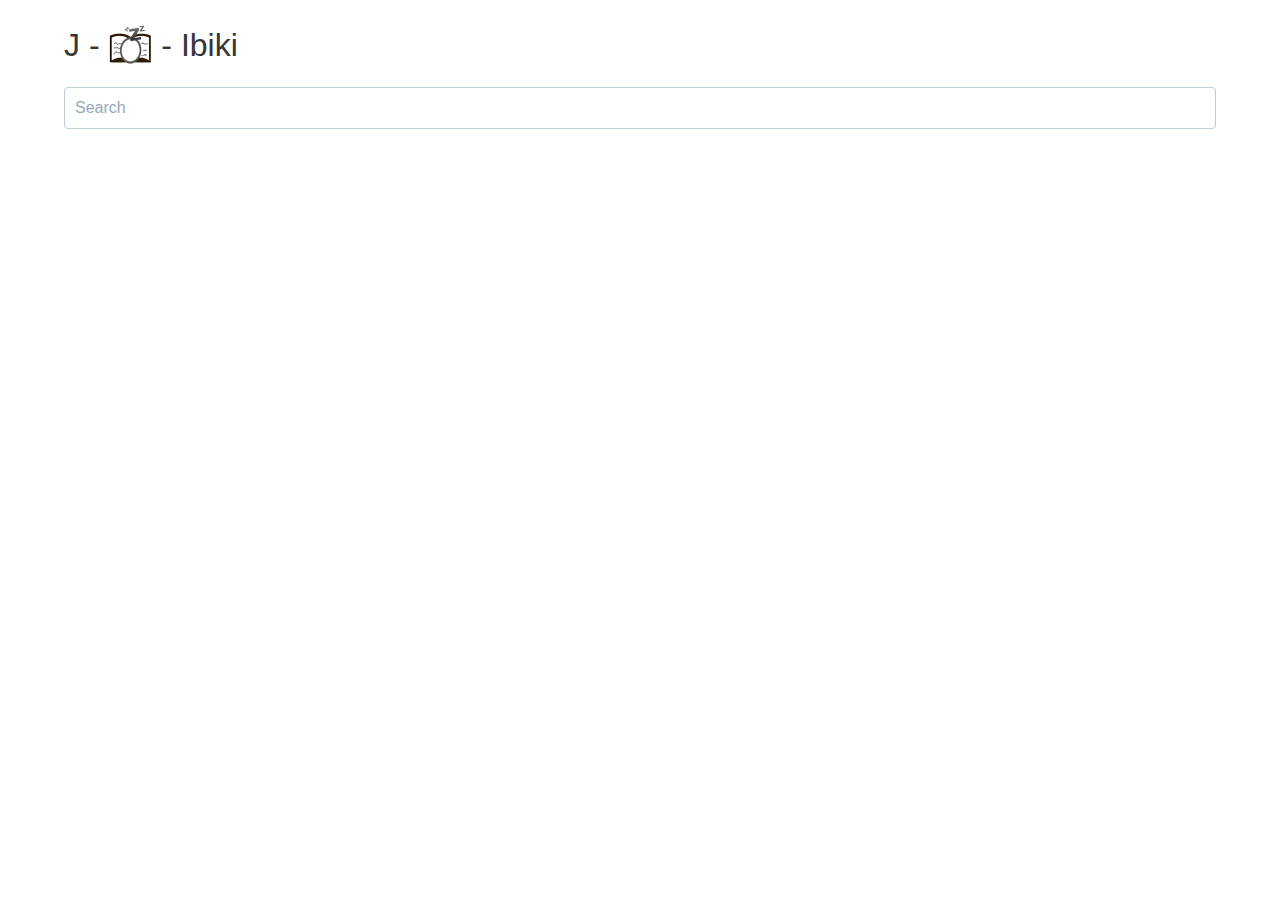
==== static/index.html @ 8e9b2413 "initial" ====
<html lang="en"><!-- <script src="src/wanakana.min.js"></script> --><head>
  <link rel="search" type="application/opensearchdescription+xml" title="Jibiki" href="/opensearch.xml">
  <meta charset="utf-8">
  <meta content="width=device-width, initial-scale=1.0, maximum-scale=1.0, user-scalable=0" name="viewport">
  <title>J-Ibiki</title>
<link href="styles.css" rel="stylesheet">

<style type="text/css">.color-primary-0{color:#2e4272}.color-primary-1{color:#7887ab}.color-primary-2{color:#4f628e}.color-primary-3{color:#162955}.color-primary-4{color:#061539}.color-secondary-1-0{color:#403075}.color-secondary-1-1{color:#887caf}.color-secondary-1-2{color:#615192}.color-secondary-1-3{color:#261758}.color-secondary-1-4{color:#13073a}.color-secondary-2-0{color:#e6ebf8}.color-secondary-2-1{color:#699}.color-secondary-2-2{color:#407f7f}.color-secondary-2-3{color:#0d4d4d}.color-secondary-2-4{color:#033}body{font-family:Helvetica,sans-serif}.grid-content{border-radius:4px;min-height:36px}.all{color:#1f2d3d;padding-top:1em}.logo{top:8px;position:relative}.top{margin:0;font-weight:400}</style><style type="text/css">.el-autocomplete{width:100%}body{font-family:Helvetica,sans-serif}</style><style type="text/css">.el-autocomplete{width:100%}body{font-family:Helvetica,sans-serif}.bar-outer{font-size:50%;margin:.25rem;margin-left:0;margin-right:2rem;border-radius:4px;line-height:1.5em}.bar-container{background-color:#e6ebf8;max-width:100%;border-radius:4px}.bar-text{padding-left:4px}.meaningBlock{margin-bottom:8px}.meaning{padding-top:1px;padding-bottom:1px;border-radius:2px;white-space:normal;display:inline-block;font-size:.8rem}.separator{margin-left:8px;margin-right:8px}.engMeaning{padding-top:8px}.commonness{font-size:50%;color:#e6ebf8}.reading{color:#ff9000}.text{white-space:normal;display:inline-block}.kana,.kanji{padding:8px;padding-left:0;font-size:2em;line-height:1em}.score{color:#e6ebf8;position:absolute;bottom:0}.smallHeader{font-size:8px;margin-left:2px}.listContainer{border-bottom:1px solid #eee;padding-top:.5rem;padding-bottom:.5rem;position:relative;line-height:1em}.numHits{padding-top:.5rem;color:#e6ebf8;font-size:12px;right:.2rem;position:absolute}.pagingContainer{padding-top:1em;text-align:center}</style><style type="text/css">.el-input__inner{background-image:none;box-sizing:border-box;width:100%;display:inline-block;-webkit-appearance:none;-moz-appearance:none;appearance:none;background-color:#fff;border-radius:4px;border:1px solid #bfcbd9;color:#1f2d3d;font-size:inherit;height:36px;line-height:1;outline:0;padding:3px 10px;transition:border-color .2s cubic-bezier(.645,.045,.355,1)}.el-input__inner::-webkit-input-placeholder{color:#97a8be}.el-input__inner:-ms-input-placeholder{color:#97a8be}.el-input__inner::placeholder{color:#97a8be}.el-input__inner:hover{border-color:#8391a5}.el-input__inner:focus{outline:0;border-color:#20a0ff}.el-textarea__inner{background-image:none;box-sizing:border-box;display:block;resize:vertical;padding:5px 7px;line-height:1.5;width:100%;font-size:14px;color:#1f2d3d;background-color:#fff;border:1px solid #bfcbd9;border-radius:4px;transition:border-color .2s cubic-bezier(.645,.045,.355,1)}.el-textarea__inner::-webkit-input-placeholder{color:#97a8be}.el-textarea__inner:-ms-input-placeholder{color:#97a8be}.el-textarea__inner::placeholder{color:#97a8be}.el-textarea__inner:hover{border-color:#8391a5}.el-textarea__inner:focus{outline:0;border-color:#20a0ff}.el-input{width:100%;display:inline-block;position:relative;font-size:14px}.el-input.is-disabled .el-input__inner{background-color:#eef1f6;border-color:#d1dbe5;color:#bbb;cursor:not-allowed}.el-input.is-disabled .el-input__inner::-webkit-input-placeholder{color:#bfcbd9}.el-input.is-disabled .el-input__inner:-ms-input-placeholder{color:#bfcbd9}.el-input.is-disabled .el-input__inner::placeholder{color:#bfcbd9}.el-input.is-active .el-input__inner{outline:0;border-color:#20a0ff}.el-input__icon{position:absolute;width:35px;height:100%;right:0;top:0;text-align:center;color:#bfcbd9;transition:all .3s}.el-input__icon:after{content:"";height:100%;width:0;display:inline-block;vertical-align:middle}.el-input__icon+.el-input__inner{padding-right:35px}.el-input__icon.is-clickable:hover{cursor:pointer;color:#8391a5}.el-input__icon.is-clickable:hover.el-input__icon.is-clickable+.el-input__inner{border-color:#8391a5}.el-input--large{font-size:16px}.el-input--large .el-input__inner{height:42px}.el-input--small{font-size:13px}.el-input--small .el-input__inner{height:30px}.el-input--mini{font-size:12px}.el-input--mini .el-input__inner{height:22px}.el-input-group{line-height:normal;display:inline-table;width:100%;border-collapse:separate}.el-input-group>.el-input__inner,.el-input-group__append{vertical-align:middle;display:table-cell}.el-input-group__append{background-color:#fbfdff;color:#97a8be;position:relative;border:1px solid #bfcbd9;border-radius:4px;padding:0 10px;width:1px;white-space:nowrap;border-top-left-radius:0;border-bottom-left-radius:0;border-left:0}.el-input-group__append .el-button{display:block;margin:-10px;font-size:inherit}.el-input-group__append .el-select{display:block;margin:-10px}.el-input-group__append button.el-button,.el-input-group__append div.el-select .el-input__inner,.el-input-group__append div.el-select:hover .el-input__inner{border-color:transparent;background-color:transparent;color:inherit;border-top:0;border-bottom:0}.el-input-group__append .el-input{font-size:inherit}.el-input-group__prepend{background-color:#fbfdff;color:#97a8be;vertical-align:middle;display:table-cell;position:relative;border:1px solid #bfcbd9;border-radius:4px;padding:0 10px;width:1px;white-space:nowrap;border-top-right-radius:0;border-bottom-right-radius:0;border-right:0}.el-input-group__prepend .el-button{display:block;margin:-10px;font-size:inherit}.el-input-group__prepend .el-select{display:block;margin:-10px}.el-input-group__prepend button.el-button,.el-input-group__prepend div.el-select .el-input__inner,.el-input-group__prepend div.el-select:hover .el-input__inner{border-color:transparent;background-color:transparent;color:inherit;border-top:0;border-bottom:0}.el-input-group__prepend .el-input{font-size:inherit}.el-input-group--prepend .el-input__inner{border-top-left-radius:0;border-bottom-left-radius:0}.el-input-group--append .el-input__inner{border-top-right-radius:0;border-bottom-right-radius:0}.el-textarea{display:inline-block;width:100%;vertical-align:bottom}.el-textarea.is-disabled .el-textarea__inner{background-color:#eef1f6;border-color:#d1dbe5;color:#bbb;cursor:not-allowed}.el-textarea.is-disabled .el-textarea__inner::-webkit-input-placeholder{color:#bfcbd9}.el-textarea.is-disabled .el-textarea__inner:-ms-input-placeholder{color:#bfcbd9}.el-textarea.is-disabled .el-textarea__inner::placeholder{color:#bfcbd9}.el-scrollbar{overflow:hidden;position:relative}.el-scrollbar:active .el-scrollbar__bar,.el-scrollbar:focus .el-scrollbar__bar,.el-scrollbar:hover .el-scrollbar__bar{opacity:1;transition:opacity .34s ease-out}.el-scrollbar__wrap{overflow:scroll}.el-scrollbar__wrap--hidden-default::-webkit-scrollbar{width:0;height:0}.el-scrollbar__thumb{position:relative;display:block;width:0;height:0;cursor:pointer;border-radius:inherit;background-color:rgba(151,168,190,.3);transition:background-color .3s}.el-scrollbar__thumb:hover{background-color:rgba(151,168,190,.5)}.el-scrollbar__bar{position:absolute;right:2px;bottom:2px;z-index:1;border-radius:4px;opacity:0;transition:opacity .12s ease-out}.el-scrollbar__bar.is-horizontal{height:6px;left:2px}.el-scrollbar__bar.is-horizontal>div{height:100%}.el-scrollbar__bar.is-vertical{width:6px;top:2px}.el-scrollbar__bar.is-vertical>div{width:100%}.el-autocomplete{position:relative;display:inline-block}.el-autocomplete-suggestion{margin:5px 0;box-shadow:0 0 6px 0 rgba(0,0,0,.04),0 2px 4px 0 rgba(0,0,0,.12);position:absolute;z-index:10}.el-autocomplete-suggestion li{list-style:none;line-height:36px;padding:0 10px;margin:0;cursor:pointer;color:#48576a;font-size:14px;white-space:nowrap;overflow:hidden;text-overflow:ellipsis}.el-autocomplete-suggestion li:hover{background-color:#e4e8f1}.el-autocomplete-suggestion li:active{background-color:#0082e6}.el-autocomplete-suggestion li.highlighted{background-color:#20a0ff;color:#fff}.el-autocomplete-suggestion li.divider{margin-top:6px;border-top:1px solid #d1dbe5}.el-autocomplete-suggestion li.divider:last-child{margin-bottom:-6px}.el-autocomplete-suggestion.is-loading li{text-align:center;height:100px;line-height:100px;font-size:20px;color:#999}.el-autocomplete-suggestion.is-loading li:after{display:inline-block;content:"";height:100%;vertical-align:middle}.el-autocomplete-suggestion.is-loading li:hover{background-color:#fff}.el-autocomplete-suggestion.is-loading .el-icon-loading{vertical-align:middle}.el-autocomplete-suggestion__wrap{max-height:280px;overflow:auto;background-color:#fff;border:1px solid #d1dbe5;padding:6px 0;border-radius:2px;box-sizing:border-box}.el-autocomplete-suggestion__list{margin:0;padding:0}</style><style type="text/css">.el-input{position:relative;font-size:14px}.el-input,.el-input__inner{width:100%;display:inline-block}.el-input__inner{box-sizing:border-box;background-image:none;-webkit-appearance:none;-moz-appearance:none;appearance:none;background-color:#fff;border-radius:4px;border:1px solid #bfcbd9;color:#1f2d3d;font-size:inherit;height:36px;line-height:1;outline:0;padding:3px 10px;transition:border-color .2s cubic-bezier(.645,.045,.355,1)}.el-input__inner::-webkit-input-placeholder{color:#97a8be}.el-input__inner:-ms-input-placeholder{color:#97a8be}.el-input__inner::placeholder{color:#97a8be}.el-input__inner:hover{border-color:#8391a5}.el-input__inner:focus{outline:0;border-color:#e6ebf8}.el-textarea__inner{box-sizing:border-box;background-image:none;display:block;resize:vertical;padding:5px 7px;line-height:1.5;width:100%;font-size:14px;color:#1f2d3d;background-color:#fff;border:1px solid #bfcbd9;border-radius:4px;transition:border-color .2s cubic-bezier(.645,.045,.355,1)}.el-textarea__inner::-webkit-input-placeholder{color:#97a8be}.el-textarea__inner:-ms-input-placeholder{color:#97a8be}.el-textarea__inner::placeholder{color:#97a8be}.el-textarea__inner:hover{border-color:#8391a5}.el-textarea__inner:focus{outline:0;border-color:#20a0ff}.el-input.is-disabled .el-input__inner{background-color:#eef1f6;border-color:#d1dbe5;color:#bbb;cursor:not-allowed}.el-input.is-disabled .el-input__inner::-webkit-input-placeholder{color:#bfcbd9}.el-input.is-disabled .el-input__inner:-ms-input-placeholder{color:#bfcbd9}.el-input.is-disabled .el-input__inner::placeholder{color:#bfcbd9}.el-input.is-active .el-input__inner{outline:0;border-color:#20a0ff}.el-input__icon{position:absolute;width:35px;height:100%;right:0;top:0;text-align:center;color:#bfcbd9;transition:all .3s}.el-input__icon:after{content:"";height:100%;width:0;display:inline-block;vertical-align:middle}.el-input__icon+.el-input__inner{padding-right:35px}.el-input__icon.is-clickable:hover{cursor:pointer;color:#8391a5}.el-input__icon.is-clickable:hover.el-input__icon.is-clickable+.el-input__inner{border-color:#8391a5}.el-input--large{font-size:16px}.el-input--large .el-input__inner{height:42px}.el-input--small{font-size:13px}.el-input--small .el-input__inner{height:30px}.el-input--mini{font-size:12px}.el-input--mini .el-input__inner{height:22px}.el-input-group{line-height:normal;display:inline-table;width:100%;border-collapse:separate}.el-input-group>.el-input__inner,.el-input-group__append{vertical-align:middle;display:table-cell}.el-input-group__append{background-color:#fbfdff;color:#97a8be;position:relative;border:1px solid #bfcbd9;border-radius:4px;padding:0 10px;width:1px;white-space:nowrap;border-top-left-radius:0;border-bottom-left-radius:0;border-left:0}.el-input-group__append .el-button{display:block;margin:-10px;font-size:inherit}.el-input-group__append .el-select{display:block;margin:-10px}.el-input-group__append button.el-button,.el-input-group__append div.el-select .el-input__inner,.el-input-group__append div.el-select:hover .el-input__inner{border-color:transparent;background-color:transparent;color:inherit;border-top:0;border-bottom:0}.el-input-group__append .el-input{font-size:inherit}.el-input-group__prepend{background-color:#fbfdff;color:#97a8be;vertical-align:middle;display:table-cell;position:relative;border:1px solid #bfcbd9;border-radius:4px;padding:0 10px;width:1px;white-space:nowrap;border-top-right-radius:0;border-bottom-right-radius:0;border-right:0}.el-input-group__prepend .el-button{display:block;margin:-10px;font-size:inherit}.el-input-group__prepend .el-select{display:block;margin:-10px}.el-input-group__prepend button.el-button,.el-input-group__prepend div.el-select .el-input__inner,.el-input-group__prepend div.el-select:hover .el-input__inner{border-color:transparent;background-color:transparent;color:inherit;border-top:0;border-bottom:0}.el-input-group__prepend .el-input{font-size:inherit}.el-input-group--prepend .el-input__inner{border-top-left-radius:0;border-bottom-left-radius:0}.el-input-group--append .el-input__inner{border-top-right-radius:0;border-bottom-right-radius:0}.el-textarea{display:inline-block;width:100%;vertical-align:bottom}.el-textarea.is-disabled .el-textarea__inner{background-color:#eef1f6;border-color:#d1dbe5;color:#bbb;cursor:not-allowed}.el-textarea.is-disabled .el-textarea__inner::-webkit-input-placeholder{color:#bfcbd9}.el-textarea.is-disabled .el-textarea__inner:-ms-input-placeholder{color:#bfcbd9}.el-textarea.is-disabled .el-textarea__inner::placeholder{color:#bfcbd9}</style><style type="text/css">.el-pagination{display:inline-block;white-space:nowrap;padding:2px 5px;color:#2e4272}.el-pagination:after{clear:both}.el-pagination:after,.el-pagination:before{display:table;content:""}.el-pagination button{display:inline-block;font-size:13px;min-width:28px;height:28px;line-height:28px;vertical-align:top;box-sizing:border-box;border:none;padding:0 6px;background:0 0}.el-pagination button:focus{outline:0}.el-pagination button:hover{color:#20a0ff}.el-pagination span{display:inline-block;font-size:13px;min-width:28px;height:28px;line-height:28px;vertical-align:top;box-sizing:border-box}.el-pagination button.disabled{color:#e4e4e4;background-color:#fff;cursor:not-allowed}.el-pagination .btn-next{background:50% no-repeat #fff;background-size:16px;border:1px solid #d1dbe5;cursor:pointer;margin:0;color:#4f628e;border-radius:0 2px 2px 0;border-left:0}.el-pagination .btn-next .el-icon{display:block;font-size:12px;font-style:normal}.el-pagination .btn-prev{background:50% no-repeat #fff;background-size:16px;border:1px solid #d1dbe5;cursor:pointer;margin:0;color:#4f628e;border-radius:2px 0 0 2px;border-right:0}.el-pagination .btn-prev .el-icon{display:block;font-size:12px;font-style:normal}.el-scrollbar{overflow:hidden;position:relative}.el-scrollbar:active .el-scrollbar__bar,.el-scrollbar:focus .el-scrollbar__bar,.el-scrollbar:hover .el-scrollbar__bar{opacity:1;transition:opacity .34s ease-out}.el-scrollbar__wrap{overflow:scroll}.el-scrollbar__wrap--hidden-default::-webkit-scrollbar{width:0;height:0}.el-scrollbar__thumb{position:relative;display:block;width:0;height:0;cursor:pointer;border-radius:inherit;background-color:rgba(151,168,190,.3);transition:background-color .3s}.el-scrollbar__thumb:hover{background-color:rgba(151,168,190,.5)}.el-scrollbar__bar{position:absolute;right:2px;bottom:2px;z-index:1;border-radius:4px;opacity:0;transition:opacity .12s ease-out}.el-scrollbar__bar.is-horizontal{height:6px;left:2px}.el-scrollbar__bar.is-horizontal>div{height:100%}.el-scrollbar__bar.is-vertical{width:6px;top:2px}.el-scrollbar__bar.is-vertical>div{width:100%}.el-pager{-webkit-user-select:none;-moz-user-select:none;-ms-user-select:none;user-select:none;list-style:none;font-size:0;padding:0}.el-pager,.el-pager li{vertical-align:top;display:inline-block;margin:0}.el-pager li{cursor:pointer;padding:0 4px;border:1px solid #d1dbe5;border-right:0;background:#fff;font-size:13px;min-width:28px;height:28px;line-height:28px;box-sizing:border-box;text-align:center}.el-pager li:last-child{border-right:1px solid #d1dbe5}.el-pager li:hover{color:#20a0ff}.el-pager li.btn-quicknext{line-height:28px;color:#4f628e}.el-pager li.btn-quicknext:hover{cursor:pointer}.el-pager li.btn-quickprev{line-height:28px;color:#4f628e}.el-pager li.btn-quickprev:hover{cursor:pointer}li.active.el-pager+li{border-left:0;padding-left:5px}.el-pager li.active{background-color:#e6ebf8;cursor:default}.el-pagination--small .btn-next,.el-pagination--small .btn-prev,.el-pagination--small .el-pager li{border-color:transparent;font-size:12px;line-height:22px;height:22px;min-width:22px}.el-pagination--small .el-pager li{border-radius:2px}.el-pagination--small .el-pager li:last-child{border-color:transparent;font-size:12px;line-height:22px;height:22px;min-width:22px}.el-pagination--small .arrow.disabled{visibility:hidden}.el-pagination__total{margin:0 10px}.el-pagination__rightwrapper{float:right}</style><style type="text/css">@keyframes resizeanim { from { opacity: 0; } to { opacity: 0; } } 
      .resize-triggers { animation: 1ms resizeanim; visibility: hidden; opacity: 0; }
      .resize-triggers, .resize-triggers > div, .contract-trigger:before { content: " "; display: block; position: absolute; top: 0; left: 0; height: 100%; width: 100%; overflow: hidden; z-index: -1 }
      .resize-triggers > div { background: #eee; overflow: auto; }
      .contract-trigger:before { width: 200%; height: 200%; }

.container {
 margin:0 auto;
 position:relative
}
@media screen and (min-width:1024px) {
 .container {
  max-width:960px;
  width:960px
 }
 .container.is-fluid {
  margin-left:32px;
  margin-right:32px;
  max-width:none;
  width:auto
 }
}
@media screen and (max-width:1215px) {
 .container.is-widescreen {
  max-width:1152px;
  width:auto
 }
}
@media screen and (max-width:1407px) {
 .container.is-fullhd {
  max-width:1344px;
  width:auto
 }
}
@media screen and (min-width:1216px) {
 .container {
  max-width:1152px;
  width:1152px
 }
}
@media screen and (min-width:1408px) {
 .container {
  max-width:1344px;
  width:1344px
 }
}
.subtitle,.title {
 word-break:break-word
}
.subtitle:not(:last-child),.title:not(:last-child) {
 margin-bottom:1.5rem
}
.subtitle em,.subtitle span,.title em,.title span {
 font-weight:inherit
}
.subtitle .tag,.title .tag {
 vertical-align:middle
}
.title {
 color:#363636;
 font-size:2rem;
 font-weight:600;
 line-height:1.125
}

/*! minireset.css v0.0.2 | MIT License | github.com/jgthms/minireset.css */blockquote,body,dd,dl,dt,fieldset,figure,h1,h2,h3,h4,h5,h6,hr,html,iframe,legend,li,ol,p,pre,textarea,ul {
 margin:0;
 padding:0
}
h1,h2,h3,h4,h5,h6 {
 font-size:100%;
 font-weight:400
}
ul {
 list-style:none
}
button,input,select,textarea {
 margin:0
}
html {
 box-sizing:border-box
}
*,:after,:before {
 box-sizing:inherit
}
audio,embed,img,object,video {
 max-width:100%
}
iframe {
 border:0
}
table {
 border-collapse:collapse;
 border-spacing:0
}
td,th {
 padding:0;
 text-align:left
}
html {
 background-color:#fff;
 font-size:16px;
 -moz-osx-font-smoothing:grayscale;
 -webkit-font-smoothing:antialiased;
 min-width:300px;
 overflow-x:hidden;
 overflow-y:scroll;
 text-rendering:optimizeLegibility;
 text-size-adjust:100%
}
  </style></head>

<body>
  <section id="app" class="all section"><div class="container color-primary-0"><h1 class="top title">J - <img src="[data-uri]" class="logo"> - Ibiki</h1> <div id="suggestion"><div class="el-autocomplete inline-input" value="input"><div class="el-input el-input--large" props="[object Object]" fetchsuggestions="function n(n){var r=arguments.length;return r?r>1?t.apply(e,arguments):t.call(e,n):t.call(e)}"><!----> <!----> <input autocomplete="off" placeholder="Search" size="large" autofocus="autofocus" rows="2" validateevent="true" class="el-input__inner" type="text"> <!----> <!----></div> <div class="el-autocomplete-suggestion" style="display: none;"><div class="el-scrollbar"><div class="el-autocomplete-suggestion__wrap el-scrollbar__wrap" style="margin-bottom: -17px; margin-right: -17px;"><ul class="el-scrollbar__view el-autocomplete-suggestion__list" style="position: relative;"><div class="resize-triggers"><div class="expand-trigger"><div style="width: 1px; height: 1px;"></div></div><div class="contract-trigger"></div></div></ul></div><div class="el-scrollbar__bar is-horizontal"><div class="el-scrollbar__thumb" style="transform: translateX(0%);"></div></div><div class="el-scrollbar__bar is-vertical"><div class="el-scrollbar__thumb" style="transform: translateY(0%);"></div></div></div></div></div></div> <div id="search" class="searchContainer"> <div class="pagingContainer"><!----></div></div></div></section>
<script type="text/javascript" src="vendor.js?07cb1c56f866e1d928f0"></script><script type="text/javascript" src="index.js?f19470530e9574118759"></script>

</body></html>
---- static/styles.css ----
/*! bulma.io v0.6.2 | MIT License | github.com/jgthms/bulma */@keyframes spinAround{0%{transform:rotate(0deg)}to{transform:rotate(359deg)}}/*! minireset.css v0.0.2 | MIT License | github.com/jgthms/minireset.css */blockquote,body,dd,dl,dt,fieldset,figure,h1,h2,h3,h4,h5,h6,hr,html,iframe,legend,li,ol,p,pre,textarea,ul{margin:0;padding:0}h1,h2,h3,h4,h5,h6{font-size:100%;font-weight:400}ul{list-style:none}button,input,select,textarea{margin:0}html{box-sizing:border-box}*,:after,:before{box-sizing:inherit}audio,embed,img,object,video{max-width:100%}iframe{border:0}table{border-collapse:collapse;border-spacing:0}td,th{padding:0;text-align:left}html{background-color:#fff;font-size:16px;-moz-osx-font-smoothing:grayscale;-webkit-font-smoothing:antialiased;min-width:300px;overflow-x:hidden;overflow-y:scroll;text-rendering:optimizeLegibility;text-size-adjust:100%}article,aside,figure,footer,header,hgroup,section{display:block}body,button,input,select,textarea{font-family:BlinkMacSystemFont,-apple-system,Segoe UI,Roboto,Oxygen,Ubuntu,Cantarell,Fira Sans,Droid Sans,Helvetica Neue,Helvetica,Arial,sans-serif}code,pre{-moz-osx-font-smoothing:auto;-webkit-font-smoothing:auto;font-family:monospace}body{color:#4a4a4a;font-size:1rem;font-weight:400;line-height:1.5}a{color:#00d1b2;cursor:pointer;text-decoration:none}a strong{color:currentColor}a:hover{color:#363636}code{background-color:#f5f5f5;color:#ff3860;font-size:.875em;font-weight:400;padding:.25em .5em}hr{background-color:#dbdbdb;border:none;display:block;height:1px;margin:1.5rem 0}img{height:auto;max-width:100%}input[type=checkbox],input[type=radio]{vertical-align:baseline}small{font-size:.875em}span{font-style:inherit;font-weight:inherit}strong{color:#363636;font-weight:700}pre{-webkit-overflow-scrolling:touch;background-color:#f5f5f5;color:#4a4a4a;font-size:.875em;overflow-x:auto;padding:1.25rem 1.5rem;white-space:pre;word-wrap:normal}pre code{background-color:transparent;color:currentColor;font-size:1em;padding:0}table td,table th{text-align:left;vertical-align:top}table th{color:#363636}.is-clearfix:after{clear:both;content:" ";display:table}.is-pulled-left{float:left!important}.is-pulled-right{float:right!important}.is-clipped{overflow:hidden!important}.is-overlay{bottom:0;left:0;position:absolute;right:0;top:0}.is-size-1{font-size:3rem!important}.is-size-2{font-size:2.5rem!important}.is-size-3{font-size:2rem!important}.is-size-4{font-size:1.5rem!important}.is-size-5{font-size:1.25rem!important}.is-size-6{font-size:1rem!important}.is-size-7{font-size:.75rem!important}@media screen and (max-width:768px){.is-size-1-mobile{font-size:3rem!important}.is-size-2-mobile{font-size:2.5rem!important}.is-size-3-mobile{font-size:2rem!important}.is-size-4-mobile{font-size:1.5rem!important}.is-size-5-mobile{font-size:1.25rem!important}.is-size-6-mobile{font-size:1rem!important}.is-size-7-mobile{font-size:.75rem!important}}@media print,screen and (min-width:769px){.is-size-1-tablet{font-size:3rem!important}.is-size-2-tablet{font-size:2.5rem!important}.is-size-3-tablet{font-size:2rem!important}.is-size-4-tablet{font-size:1.5rem!important}.is-size-5-tablet{font-size:1.25rem!important}.is-size-6-tablet{font-size:1rem!important}.is-size-7-tablet{font-size:.75rem!important}}@media screen and (max-width:1023px){.is-size-1-touch{font-size:3rem!important}.is-size-2-touch{font-size:2.5rem!important}.is-size-3-touch{font-size:2rem!important}.is-size-4-touch{font-size:1.5rem!important}.is-size-5-touch{font-size:1.25rem!important}.is-size-6-touch{font-size:1rem!important}.is-size-7-touch{font-size:.75rem!important}}@media screen and (min-width:1024px){.is-size-1-desktop{font-size:3rem!important}.is-size-2-desktop{font-size:2.5rem!important}.is-size-3-desktop{font-size:2rem!important}.is-size-4-desktop{font-size:1.5rem!important}.is-size-5-desktop{font-size:1.25rem!important}.is-size-6-desktop{font-size:1rem!important}.is-size-7-desktop{font-size:.75rem!important}}@media screen and (min-width:1216px){.is-size-1-widescreen{font-size:3rem!important}.is-size-2-widescreen{font-size:2.5rem!important}.is-size-3-widescreen{font-size:2rem!important}.is-size-4-widescreen{font-size:1.5rem!important}.is-size-5-widescreen{font-size:1.25rem!important}.is-size-6-widescreen{font-size:1rem!important}.is-size-7-widescreen{font-size:.75rem!important}}@media screen and (min-width:1408px){.is-size-1-fullhd{font-size:3rem!important}.is-size-2-fullhd{font-size:2.5rem!important}.is-size-3-fullhd{font-size:2rem!important}.is-size-4-fullhd{font-size:1.5rem!important}.is-size-5-fullhd{font-size:1.25rem!important}.is-size-6-fullhd{font-size:1rem!important}.is-size-7-fullhd{font-size:.75rem!important}}.has-text-centered{text-align:center!important}@media screen and (max-width:768px){.has-text-centered-mobile{text-align:center!important}}@media print,screen and (min-width:769px){.has-text-centered-tablet{text-align:center!important}}@media screen and (min-width:769px) and (max-width:1023px){.has-text-centered-tablet-only{text-align:center!important}}@media screen and (max-width:1023px){.has-text-centered-touch{text-align:center!important}}@media screen and (min-width:1024px){.has-text-centered-desktop{text-align:center!important}}@media screen and (min-width:1024px) and (max-width:1215px){.has-text-centered-desktop-only{text-align:center!important}}@media screen and (min-width:1216px){.has-text-centered-widescreen{text-align:center!important}}@media screen and (min-width:1216px) and (max-width:1407px){.has-text-centered-widescreen-only{text-align:center!important}}@media screen and (min-width:1408px){.has-text-centered-fullhd{text-align:center!important}}.has-text-justified{text-align:justify!important}@media screen and (max-width:768px){.has-text-justified-mobile{text-align:justify!important}}@media print,screen and (min-width:769px){.has-text-justified-tablet{text-align:justify!important}}@media screen and (min-width:769px) and (max-width:1023px){.has-text-justified-tablet-only{text-align:justify!important}}@media screen and (max-width:1023px){.has-text-justified-touch{text-align:justify!important}}@media screen and (min-width:1024px){.has-text-justified-desktop{text-align:justify!important}}@media screen and (min-width:1024px) and (max-width:1215px){.has-text-justified-desktop-only{text-align:justify!important}}@media screen and (min-width:1216px){.has-text-justified-widescreen{text-align:justify!important}}@media screen and (min-width:1216px) and (max-width:1407px){.has-text-justified-widescreen-only{text-align:justify!important}}@media screen and (min-width:1408px){.has-text-justified-fullhd{text-align:justify!important}}.has-text-left{text-align:left!important}@media screen and (max-width:768px){.has-text-left-mobile{text-align:left!important}}@media print,screen and (min-width:769px){.has-text-left-tablet{text-align:left!important}}@media screen and (min-width:769px) and (max-width:1023px){.has-text-left-tablet-only{text-align:left!important}}@media screen and (max-width:1023px){.has-text-left-touch{text-align:left!important}}@media screen and (min-width:1024px){.has-text-left-desktop{text-align:left!important}}@media screen and (min-width:1024px) and (max-width:1215px){.has-text-left-desktop-only{text-align:left!important}}@media screen and (min-width:1216px){.has-text-left-widescreen{text-align:left!important}}@media screen and (min-width:1216px) and (max-width:1407px){.has-text-left-widescreen-only{text-align:left!important}}@media screen and (min-width:1408px){.has-text-left-fullhd{text-align:left!important}}.has-text-right{text-align:right!important}@media screen and (max-width:768px){.has-text-right-mobile{text-align:right!important}}@media print,screen and (min-width:769px){.has-text-right-tablet{text-align:right!important}}@media screen and (min-width:769px) and (max-width:1023px){.has-text-right-tablet-only{text-align:right!important}}@media screen and (max-width:1023px){.has-text-right-touch{text-align:right!important}}@media screen and (min-width:1024px){.has-text-right-desktop{text-align:right!important}}@media screen and (min-width:1024px) and (max-width:1215px){.has-text-right-desktop-only{text-align:right!important}}@media screen and (min-width:1216px){.has-text-right-widescreen{text-align:right!important}}@media screen and (min-width:1216px) and (max-width:1407px){.has-text-right-widescreen-only{text-align:right!important}}@media screen and (min-width:1408px){.has-text-right-fullhd{text-align:right!important}}.is-capitalized{text-transform:capitalize!important}.is-lowercase{text-transform:lowercase!important}.is-uppercase{text-transform:uppercase!important}.has-text-white{color:#fff!important}a.has-text-white:focus,a.has-text-white:hover{color:#e6e6e6!important}.has-text-black{color:#0a0a0a!important}a.has-text-black:focus,a.has-text-black:hover{color:#000!important}.has-text-light{color:#f5f5f5!important}a.has-text-light:focus,a.has-text-light:hover{color:#dbdbdb!important}.has-text-dark{color:#363636!important}a.has-text-dark:focus,a.has-text-dark:hover{color:#1c1c1c!important}.has-text-primary{color:#00d1b2!important}a.has-text-primary:focus,a.has-text-primary:hover{color:#009e86!important}.has-text-info{color:#3273dc!important}a.has-text-info:focus,a.has-text-info:hover{color:#205bbc!important}.has-text-success{color:#23d160!important}a.has-text-success:focus,a.has-text-success:hover{color:#1ca64c!important}.has-text-warning{color:#ffdd57!important}a.has-text-warning:focus,a.has-text-warning:hover{color:#ffd324!important}.has-text-danger{color:#ff3860!important}a.has-text-danger:focus,a.has-text-danger:hover{color:#ff0537!important}.has-text-black-bis{color:#121212!important}.has-text-black-ter{color:#242424!important}.has-text-grey-darker{color:#363636!important}.has-text-grey-dark{color:#4a4a4a!important}.has-text-grey{color:#7a7a7a!important}.has-text-grey-light{color:#b5b5b5!important}.has-text-grey-lighter{color:#dbdbdb!important}.has-text-white-ter{color:#f5f5f5!important}.has-text-white-bis{color:#fafafa!important}.has-text-weight-light{font-weight:300!important}.has-text-weight-normal{font-weight:400!important}.has-text-weight-semibold{font-weight:600!important}.has-text-weight-bold{font-weight:700!important}.is-block{display:block!important}@media screen and (max-width:768px){.is-block-mobile{display:block!important}}@media print,screen and (min-width:769px){.is-block-tablet{display:block!important}}@media screen and (min-width:769px) and (max-width:1023px){.is-block-tablet-only{display:block!important}}@media screen and (max-width:1023px){.is-block-touch{display:block!important}}@media screen and (min-width:1024px){.is-block-desktop{display:block!important}}@media screen and (min-width:1024px) and (max-width:1215px){.is-block-desktop-only{display:block!important}}@media screen and (min-width:1216px){.is-block-widescreen{display:block!important}}@media screen and (min-width:1216px) and (max-width:1407px){.is-block-widescreen-only{display:block!important}}@media screen and (min-width:1408px){.is-block-fullhd{display:block!important}}.is-flex{display:flex!important}@media screen and (max-width:768px){.is-flex-mobile{display:flex!important}}@media print,screen and (min-width:769px){.is-flex-tablet{display:flex!important}}@media screen and (min-width:769px) and (max-width:1023px){.is-flex-tablet-only{display:flex!important}}@media screen and (max-width:1023px){.is-flex-touch{display:flex!important}}@media screen and (min-width:1024px){.is-flex-desktop{display:flex!important}}@media screen and (min-width:1024px) and (max-width:1215px){.is-flex-desktop-only{display:flex!important}}@media screen and (min-width:1216px){.is-flex-widescreen{display:flex!important}}@media screen and (min-width:1216px) and (max-width:1407px){.is-flex-widescreen-only{display:flex!important}}@media screen and (min-width:1408px){.is-flex-fullhd{display:flex!important}}.is-inline{display:inline!important}@media screen and (max-width:768px){.is-inline-mobile{display:inline!important}}@media print,screen and (min-width:769px){.is-inline-tablet{display:inline!important}}@media screen and (min-width:769px) and (max-width:1023px){.is-inline-tablet-only{display:inline!important}}@media screen and (max-width:1023px){.is-inline-touch{display:inline!important}}@media screen and (min-width:1024px){.is-inline-desktop{display:inline!important}}@media screen and (min-width:1024px) and (max-width:1215px){.is-inline-desktop-only{display:inline!important}}@media screen and (min-width:1216px){.is-inline-widescreen{display:inline!important}}@media screen and (min-width:1216px) and (max-width:1407px){.is-inline-widescreen-only{display:inline!important}}@media screen and (min-width:1408px){.is-inline-fullhd{display:inline!important}}.is-inline-block{display:inline-block!important}@media screen and (max-width:768px){.is-inline-block-mobile{display:inline-block!important}}@media print,screen and (min-width:769px){.is-inline-block-tablet{display:inline-block!important}}@media screen and (min-width:769px) and (max-width:1023px){.is-inline-block-tablet-only{display:inline-block!important}}@media screen and (max-width:1023px){.is-inline-block-touch{display:inline-block!important}}@media screen and (min-width:1024px){.is-inline-block-desktop{display:inline-block!important}}@media screen and (min-width:1024px) and (max-width:1215px){.is-inline-block-desktop-only{display:inline-block!important}}@media screen and (min-width:1216px){.is-inline-block-widescreen{display:inline-block!important}}@media screen and (min-width:1216px) and (max-width:1407px){.is-inline-block-widescreen-only{display:inline-block!important}}@media screen and (min-width:1408px){.is-inline-block-fullhd{display:inline-block!important}}.is-inline-flex{display:inline-flex!important}@media screen and (max-width:768px){.is-inline-flex-mobile{display:inline-flex!important}}@media print,screen and (min-width:769px){.is-inline-flex-tablet{display:inline-flex!important}}@media screen and (min-width:769px) and (max-width:1023px){.is-inline-flex-tablet-only{display:inline-flex!important}}@media screen and (max-width:1023px){.is-inline-flex-touch{display:inline-flex!important}}@media screen and (min-width:1024px){.is-inline-flex-desktop{display:inline-flex!important}}@media screen and (min-width:1024px) and (max-width:1215px){.is-inline-flex-desktop-only{display:inline-flex!important}}@media screen and (min-width:1216px){.is-inline-flex-widescreen{display:inline-flex!important}}@media screen and (min-width:1216px) and (max-width:1407px){.is-inline-flex-widescreen-only{display:inline-flex!important}}@media screen and (min-width:1408px){.is-inline-flex-fullhd{display:inline-flex!important}}.is-hidden{display:none!important}@media screen and (max-width:768px){.is-hidden-mobile{display:none!important}}@media print,screen and (min-width:769px){.is-hidden-tablet{display:none!important}}@media screen and (min-width:769px) and (max-width:1023px){.is-hidden-tablet-only{display:none!important}}@media screen and (max-width:1023px){.is-hidden-touch{display:none!important}}@media screen and (min-width:1024px){.is-hidden-desktop{display:none!important}}@media screen and (min-width:1024px) and (max-width:1215px){.is-hidden-desktop-only{display:none!important}}@media screen and (min-width:1216px){.is-hidden-widescreen{display:none!important}}@media screen and (min-width:1216px) and (max-width:1407px){.is-hidden-widescreen-only{display:none!important}}@media screen and (min-width:1408px){.is-hidden-fullhd{display:none!important}}.is-marginless{margin:0!important}.is-paddingless{padding:0!important}.is-radiusless{border-radius:0!important}.is-shadowless{box-shadow:none!important}.is-unselectable{-webkit-touch-callout:none;-webkit-user-select:none;-moz-user-select:none;-ms-user-select:none;user-select:none}.container{margin:0 auto;position:relative}@media screen and (min-width:1024px){.container{max-width:960px;width:960px}.container.is-fluid{margin-left:32px;margin-right:32px;max-width:none;width:auto}}@media screen and (max-width:1215px){.container.is-widescreen{max-width:1152px;width:auto}}@media screen and (max-width:1407px){.container.is-fullhd{max-width:1344px;width:auto}}@media screen and (min-width:1216px){.container{max-width:1152px;width:1152px}}@media screen and (min-width:1408px){.container{max-width:1344px;width:1344px}}.subtitle,.title{word-break:break-word}.subtitle:not(:last-child),.title:not(:last-child){margin-bottom:1.5rem}.subtitle em,.subtitle span,.title em,.title span{font-weight:inherit}.subtitle .tag,.title .tag{vertical-align:middle}.title{color:#363636;font-size:2rem;font-weight:600;line-height:1.125}.title strong{color:inherit;font-weight:inherit}.title+.highlight{margin-top:-.75rem}.title:not(.is-spaced)+.subtitle{margin-top:-1.5rem}.title.is-1{font-size:3rem}.title.is-2{font-size:2.5rem}.title.is-3{font-size:2rem}.title.is-4{font-size:1.5rem}.title.is-5{font-size:1.25rem}.title.is-6{font-size:1rem}.title.is-7{font-size:.75rem}.subtitle{color:#4a4a4a;font-size:1.25rem;font-weight:400;line-height:1.25}.subtitle strong{color:#363636;font-weight:600}.subtitle:not(.is-spaced)+.title{margin-top:-1.5rem}.subtitle.is-1{font-size:3rem}.subtitle.is-2{font-size:2.5rem}.subtitle.is-3{font-size:2rem}.subtitle.is-4{font-size:1.5rem}.subtitle.is-5{font-size:1.25rem}.subtitle.is-6{font-size:1rem}.subtitle.is-7{font-size:.75rem}.pagination{font-size:1rem;margin:-.25rem}.pagination.is-small{font-size:.75rem}.pagination.is-medium{font-size:1.25rem}.pagination.is-large{font-size:1.5rem}.pagination,.pagination-list{align-items:center;display:flex;justify-content:center;text-align:center}.pagination-ellipsis,.pagination-link,.pagination-next,.pagination-previous{-moz-appearance:none;-webkit-appearance:none;align-items:center;border:1px solid transparent;border-radius:3px;box-shadow:none;display:inline-flex;font-size:1rem;height:2.25em;justify-content:flex-start;line-height:1.5;padding-left:calc(.625em - 1px);padding-right:calc(.625em - 1px);position:relative;vertical-align:top;-webkit-touch-callout:none;-webkit-user-select:none;-moz-user-select:none;-ms-user-select:none;user-select:none;font-size:1em;padding:calc(.375em - 1px) .5em;justify-content:center;margin:.25rem;text-align:center}.pagination-ellipsis.is-active,.pagination-ellipsis.is-focused,.pagination-ellipsis:active,.pagination-ellipsis:focus,.pagination-link.is-active,.pagination-link.is-focused,.pagination-link:active,.pagination-link:focus,.pagination-next.is-active,.pagination-next.is-focused,.pagination-next:active,.pagination-next:focus,.pagination-previous.is-active,.pagination-previous.is-focused,.pagination-previous:active,.pagination-previous:focus{outline:none}.pagination-ellipsis[disabled],.pagination-link[disabled],.pagination-next[disabled],.pagination-previous[disabled]{cursor:not-allowed}.pagination-link,.pagination-next,.pagination-previous{border-color:#dbdbdb;min-width:2.25em}.pagination-link:hover,.pagination-next:hover,.pagination-previous:hover{border-color:#b5b5b5;color:#363636}.pagination-link:focus,.pagination-next:focus,.pagination-previous:focus{border-color:#00d1b2}.pagination-link:active,.pagination-next:active,.pagination-previous:active{box-shadow:inset 0 1px 2px hsla(0,0%,4%,.2)}.pagination-link[disabled],.pagination-next[disabled],.pagination-previous[disabled]{background-color:#dbdbdb;border-color:#dbdbdb;box-shadow:none;color:#7a7a7a;opacity:.5}.pagination-next,.pagination-previous{padding-left:.75em;padding-right:.75em;white-space:nowrap}.pagination-link.is-current{background-color:#00d1b2;border-color:#00d1b2;color:#fff}.pagination-ellipsis{color:#b5b5b5;pointer-events:none}.pagination-list{flex-wrap:wrap}@media screen and (max-width:768px){.pagination{flex-wrap:wrap}.pagination-list li,.pagination-next,.pagination-previous{flex-grow:1;flex-shrink:1}}@media print,screen and (min-width:769px){.pagination-list{flex-grow:1;flex-shrink:1;justify-content:flex-start;order:1}.pagination-previous{order:2}.pagination-next{order:3}.pagination{justify-content:space-between}.pagination.is-centered .pagination-previous{order:1}.pagination.is-centered .pagination-list{justify-content:center;order:2}.pagination.is-centered .pagination-next{order:3}.pagination.is-right .pagination-previous{order:1}.pagination.is-right .pagination-next{order:2}.pagination.is-right .pagination-list{justify-content:flex-end;order:3}}.column{display:block;flex-basis:0;flex-grow:1;flex-shrink:1;padding:.75rem}.columns.is-mobile>.column.is-narrow{flex:none}.columns.is-mobile>.column.is-full{flex:none;width:100%}.columns.is-mobile>.column.is-three-quarters{flex:none;width:75%}.columns.is-mobile>.column.is-two-thirds{flex:none;width:66.6666%}.columns.is-mobile>.column.is-half{flex:none;width:50%}.columns.is-mobile>.column.is-one-third{flex:none;width:33.3333%}.columns.is-mobile>.column.is-one-quarter{flex:none;width:25%}.columns.is-mobile>.column.is-offset-three-quarters{margin-left:75%}.columns.is-mobile>.column.is-offset-two-thirds{margin-left:66.6666%}.columns.is-mobile>.column.is-offset-half{margin-left:50%}.columns.is-mobile>.column.is-offset-one-third{margin-left:33.3333%}.columns.is-mobile>.column.is-offset-one-quarter{margin-left:25%}.columns.is-mobile>.column.is-1{flex:none;width:8.33333%}.columns.is-mobile>.column.is-offset-1{margin-left:8.33333%}.columns.is-mobile>.column.is-2{flex:none;width:16.66667%}.columns.is-mobile>.column.is-offset-2{margin-left:16.66667%}.columns.is-mobile>.column.is-3{flex:none;width:25%}.columns.is-mobile>.column.is-offset-3{margin-left:25%}.columns.is-mobile>.column.is-4{flex:none;width:33.33333%}.columns.is-mobile>.column.is-offset-4{margin-left:33.33333%}.columns.is-mobile>.column.is-5{flex:none;width:41.66667%}.columns.is-mobile>.column.is-offset-5{margin-left:41.66667%}.columns.is-mobile>.column.is-6{flex:none;width:50%}.columns.is-mobile>.column.is-offset-6{margin-left:50%}.columns.is-mobile>.column.is-7{flex:none;width:58.33333%}.columns.is-mobile>.column.is-offset-7{margin-left:58.33333%}.columns.is-mobile>.column.is-8{flex:none;width:66.66667%}.columns.is-mobile>.column.is-offset-8{margin-left:66.66667%}.columns.is-mobile>.column.is-9{flex:none;width:75%}.columns.is-mobile>.column.is-offset-9{margin-left:75%}.columns.is-mobile>.column.is-10{flex:none;width:83.33333%}.columns.is-mobile>.column.is-offset-10{margin-left:83.33333%}.columns.is-mobile>.column.is-11{flex:none;width:91.66667%}.columns.is-mobile>.column.is-offset-11{margin-left:91.66667%}.columns.is-mobile>.column.is-12{flex:none;width:100%}.columns.is-mobile>.column.is-offset-12{margin-left:100%}@media screen and (max-width:768px){.column.is-narrow-mobile{flex:none}.column.is-full-mobile{flex:none;width:100%}.column.is-three-quarters-mobile{flex:none;width:75%}.column.is-two-thirds-mobile{flex:none;width:66.6666%}.column.is-half-mobile{flex:none;width:50%}.column.is-one-third-mobile{flex:none;width:33.3333%}.column.is-one-quarter-mobile{flex:none;width:25%}.column.is-offset-three-quarters-mobile{margin-left:75%}.column.is-offset-two-thirds-mobile{margin-left:66.6666%}.column.is-offset-half-mobile{margin-left:50%}.column.is-offset-one-third-mobile{margin-left:33.3333%}.column.is-offset-one-quarter-mobile{margin-left:25%}.column.is-1-mobile{flex:none;width:8.33333%}.column.is-offset-1-mobile{margin-left:8.33333%}.column.is-2-mobile{flex:none;width:16.66667%}.column.is-offset-2-mobile{margin-left:16.66667%}.column.is-3-mobile{flex:none;width:25%}.column.is-offset-3-mobile{margin-left:25%}.column.is-4-mobile{flex:none;width:33.33333%}.column.is-offset-4-mobile{margin-left:33.33333%}.column.is-5-mobile{flex:none;width:41.66667%}.column.is-offset-5-mobile{margin-left:41.66667%}.column.is-6-mobile{flex:none;width:50%}.column.is-offset-6-mobile{margin-left:50%}.column.is-7-mobile{flex:none;width:58.33333%}.column.is-offset-7-mobile{margin-left:58.33333%}.column.is-8-mobile{flex:none;width:66.66667%}.column.is-offset-8-mobile{margin-left:66.66667%}.column.is-9-mobile{flex:none;width:75%}.column.is-offset-9-mobile{margin-left:75%}.column.is-10-mobile{flex:none;width:83.33333%}.column.is-offset-10-mobile{margin-left:83.33333%}.column.is-11-mobile{flex:none;width:91.66667%}.column.is-offset-11-mobile{margin-left:91.66667%}.column.is-12-mobile{flex:none;width:100%}.column.is-offset-12-mobile{margin-left:100%}}@media print,screen and (min-width:769px){.column.is-narrow,.column.is-narrow-tablet{flex:none}.column.is-full,.column.is-full-tablet{flex:none;width:100%}.column.is-three-quarters,.column.is-three-quarters-tablet{flex:none;width:75%}.column.is-two-thirds,.column.is-two-thirds-tablet{flex:none;width:66.6666%}.column.is-half,.column.is-half-tablet{flex:none;width:50%}.column.is-one-third,.column.is-one-third-tablet{flex:none;width:33.3333%}.column.is-one-quarter,.column.is-one-quarter-tablet{flex:none;width:25%}.column.is-offset-three-quarters,.column.is-offset-three-quarters-tablet{margin-left:75%}.column.is-offset-two-thirds,.column.is-offset-two-thirds-tablet{margin-left:66.6666%}.column.is-offset-half,.column.is-offset-half-tablet{margin-left:50%}.column.is-offset-one-third,.column.is-offset-one-third-tablet{margin-left:33.3333%}.column.is-offset-one-quarter,.column.is-offset-one-quarter-tablet{margin-left:25%}.column.is-1,.column.is-1-tablet{flex:none;width:8.33333%}.column.is-offset-1,.column.is-offset-1-tablet{margin-left:8.33333%}.column.is-2,.column.is-2-tablet{flex:none;width:16.66667%}.column.is-offset-2,.column.is-offset-2-tablet{margin-left:16.66667%}.column.is-3,.column.is-3-tablet{flex:none;width:25%}.column.is-offset-3,.column.is-offset-3-tablet{margin-left:25%}.column.is-4,.column.is-4-tablet{flex:none;width:33.33333%}.column.is-offset-4,.column.is-offset-4-tablet{margin-left:33.33333%}.column.is-5,.column.is-5-tablet{flex:none;width:41.66667%}.column.is-offset-5,.column.is-offset-5-tablet{margin-left:41.66667%}.column.is-6,.column.is-6-tablet{flex:none;width:50%}.column.is-offset-6,.column.is-offset-6-tablet{margin-left:50%}.column.is-7,.column.is-7-tablet{flex:none;width:58.33333%}.column.is-offset-7,.column.is-offset-7-tablet{margin-left:58.33333%}.column.is-8,.column.is-8-tablet{flex:none;width:66.66667%}.column.is-offset-8,.column.is-offset-8-tablet{margin-left:66.66667%}.column.is-9,.column.is-9-tablet{flex:none;width:75%}.column.is-offset-9,.column.is-offset-9-tablet{margin-left:75%}.column.is-10,.column.is-10-tablet{flex:none;width:83.33333%}.column.is-offset-10,.column.is-offset-10-tablet{margin-left:83.33333%}.column.is-11,.column.is-11-tablet{flex:none;width:91.66667%}.column.is-offset-11,.column.is-offset-11-tablet{margin-left:91.66667%}.column.is-12,.column.is-12-tablet{flex:none;width:100%}.column.is-offset-12,.column.is-offset-12-tablet{margin-left:100%}}@media screen and (max-width:1023px){.column.is-narrow-touch{flex:none}.column.is-full-touch{flex:none;width:100%}.column.is-three-quarters-touch{flex:none;width:75%}.column.is-two-thirds-touch{flex:none;width:66.6666%}.column.is-half-touch{flex:none;width:50%}.column.is-one-third-touch{flex:none;width:33.3333%}.column.is-one-quarter-touch{flex:none;width:25%}.column.is-offset-three-quarters-touch{margin-left:75%}.column.is-offset-two-thirds-touch{margin-left:66.6666%}.column.is-offset-half-touch{margin-left:50%}.column.is-offset-one-third-touch{margin-left:33.3333%}.column.is-offset-one-quarter-touch{margin-left:25%}.column.is-1-touch{flex:none;width:8.33333%}.column.is-offset-1-touch{margin-left:8.33333%}.column.is-2-touch{flex:none;width:16.66667%}.column.is-offset-2-touch{margin-left:16.66667%}.column.is-3-touch{flex:none;width:25%}.column.is-offset-3-touch{margin-left:25%}.column.is-4-touch{flex:none;width:33.33333%}.column.is-offset-4-touch{margin-left:33.33333%}.column.is-5-touch{flex:none;width:41.66667%}.column.is-offset-5-touch{margin-left:41.66667%}.column.is-6-touch{flex:none;width:50%}.column.is-offset-6-touch{margin-left:50%}.column.is-7-touch{flex:none;width:58.33333%}.column.is-offset-7-touch{margin-left:58.33333%}.column.is-8-touch{flex:none;width:66.66667%}.column.is-offset-8-touch{margin-left:66.66667%}.column.is-9-touch{flex:none;width:75%}.column.is-offset-9-touch{margin-left:75%}.column.is-10-touch{flex:none;width:83.33333%}.column.is-offset-10-touch{margin-left:83.33333%}.column.is-11-touch{flex:none;width:91.66667%}.column.is-offset-11-touch{margin-left:91.66667%}.column.is-12-touch{flex:none;width:100%}.column.is-offset-12-touch{margin-left:100%}}@media screen and (min-width:1024px){.column.is-narrow-desktop{flex:none}.column.is-full-desktop{flex:none;width:100%}.column.is-three-quarters-desktop{flex:none;width:75%}.column.is-two-thirds-desktop{flex:none;width:66.6666%}.column.is-half-desktop{flex:none;width:50%}.column.is-one-third-desktop{flex:none;width:33.3333%}.column.is-one-quarter-desktop{flex:none;width:25%}.column.is-offset-three-quarters-desktop{margin-left:75%}.column.is-offset-two-thirds-desktop{margin-left:66.6666%}.column.is-offset-half-desktop{margin-left:50%}.column.is-offset-one-third-desktop{margin-left:33.3333%}.column.is-offset-one-quarter-desktop{margin-left:25%}.column.is-1-desktop{flex:none;width:8.33333%}.column.is-offset-1-desktop{margin-left:8.33333%}.column.is-2-desktop{flex:none;width:16.66667%}.column.is-offset-2-desktop{margin-left:16.66667%}.column.is-3-desktop{flex:none;width:25%}.column.is-offset-3-desktop{margin-left:25%}.column.is-4-desktop{flex:none;width:33.33333%}.column.is-offset-4-desktop{margin-left:33.33333%}.column.is-5-desktop{flex:none;width:41.66667%}.column.is-offset-5-desktop{margin-left:41.66667%}.column.is-6-desktop{flex:none;width:50%}.column.is-offset-6-desktop{margin-left:50%}.column.is-7-desktop{flex:none;width:58.33333%}.column.is-offset-7-desktop{margin-left:58.33333%}.column.is-8-desktop{flex:none;width:66.66667%}.column.is-offset-8-desktop{margin-left:66.66667%}.column.is-9-desktop{flex:none;width:75%}.column.is-offset-9-desktop{margin-left:75%}.column.is-10-desktop{flex:none;width:83.33333%}.column.is-offset-10-desktop{margin-left:83.33333%}.column.is-11-desktop{flex:none;width:91.66667%}.column.is-offset-11-desktop{margin-left:91.66667%}.column.is-12-desktop{flex:none;width:100%}.column.is-offset-12-desktop{margin-left:100%}}@media screen and (min-width:1216px){.column.is-narrow-widescreen{flex:none}.column.is-full-widescreen{flex:none;width:100%}.column.is-three-quarters-widescreen{flex:none;width:75%}.column.is-two-thirds-widescreen{flex:none;width:66.6666%}.column.is-half-widescreen{flex:none;width:50%}.column.is-one-third-widescreen{flex:none;width:33.3333%}.column.is-one-quarter-widescreen{flex:none;width:25%}.column.is-offset-three-quarters-widescreen{margin-left:75%}.column.is-offset-two-thirds-widescreen{margin-left:66.6666%}.column.is-offset-half-widescreen{margin-left:50%}.column.is-offset-one-third-widescreen{margin-left:33.3333%}.column.is-offset-one-quarter-widescreen{margin-left:25%}.column.is-1-widescreen{flex:none;width:8.33333%}.column.is-offset-1-widescreen{margin-left:8.33333%}.column.is-2-widescreen{flex:none;width:16.66667%}.column.is-offset-2-widescreen{margin-left:16.66667%}.column.is-3-widescreen{flex:none;width:25%}.column.is-offset-3-widescreen{margin-left:25%}.column.is-4-widescreen{flex:none;width:33.33333%}.column.is-offset-4-widescreen{margin-left:33.33333%}.column.is-5-widescreen{flex:none;width:41.66667%}.column.is-offset-5-widescreen{margin-left:41.66667%}.column.is-6-widescreen{flex:none;width:50%}.column.is-offset-6-widescreen{margin-left:50%}.column.is-7-widescreen{flex:none;width:58.33333%}.column.is-offset-7-widescreen{margin-left:58.33333%}.column.is-8-widescreen{flex:none;width:66.66667%}.column.is-offset-8-widescreen{margin-left:66.66667%}.column.is-9-widescreen{flex:none;width:75%}.column.is-offset-9-widescreen{margin-left:75%}.column.is-10-widescreen{flex:none;width:83.33333%}.column.is-offset-10-widescreen{margin-left:83.33333%}.column.is-11-widescreen{flex:none;width:91.66667%}.column.is-offset-11-widescreen{margin-left:91.66667%}.column.is-12-widescreen{flex:none;width:100%}.column.is-offset-12-widescreen{margin-left:100%}}@media screen and (min-width:1408px){.column.is-narrow-fullhd{flex:none}.column.is-full-fullhd{flex:none;width:100%}.column.is-three-quarters-fullhd{flex:none;width:75%}.column.is-two-thirds-fullhd{flex:none;width:66.6666%}.column.is-half-fullhd{flex:none;width:50%}.column.is-one-third-fullhd{flex:none;width:33.3333%}.column.is-one-quarter-fullhd{flex:none;width:25%}.column.is-offset-three-quarters-fullhd{margin-left:75%}.column.is-offset-two-thirds-fullhd{margin-left:66.6666%}.column.is-offset-half-fullhd{margin-left:50%}.column.is-offset-one-third-fullhd{margin-left:33.3333%}.column.is-offset-one-quarter-fullhd{margin-left:25%}.column.is-1-fullhd{flex:none;width:8.33333%}.column.is-offset-1-fullhd{margin-left:8.33333%}.column.is-2-fullhd{flex:none;width:16.66667%}.column.is-offset-2-fullhd{margin-left:16.66667%}.column.is-3-fullhd{flex:none;width:25%}.column.is-offset-3-fullhd{margin-left:25%}.column.is-4-fullhd{flex:none;width:33.33333%}.column.is-offset-4-fullhd{margin-left:33.33333%}.column.is-5-fullhd{flex:none;width:41.66667%}.column.is-offset-5-fullhd{margin-left:41.66667%}.column.is-6-fullhd{flex:none;width:50%}.column.is-offset-6-fullhd{margin-left:50%}.column.is-7-fullhd{flex:none;width:58.33333%}.column.is-offset-7-fullhd{margin-left:58.33333%}.column.is-8-fullhd{flex:none;width:66.66667%}.column.is-offset-8-fullhd{margin-left:66.66667%}.column.is-9-fullhd{flex:none;width:75%}.column.is-offset-9-fullhd{margin-left:75%}.column.is-10-fullhd{flex:none;width:83.33333%}.column.is-offset-10-fullhd{margin-left:83.33333%}.column.is-11-fullhd{flex:none;width:91.66667%}.column.is-offset-11-fullhd{margin-left:91.66667%}.column.is-12-fullhd{flex:none;width:100%}.column.is-offset-12-fullhd{margin-left:100%}}.columns{margin-left:-.75rem;margin-right:-.75rem;margin-top:-.75rem}.columns:last-child{margin-bottom:-.75rem}.columns:not(:last-child){margin-bottom:0.75rem}.columns.is-centered{justify-content:center}.columns.is-gapless{margin-left:0;margin-right:0;margin-top:0}.columns.is-gapless>.column{margin:0;padding:0!important}.columns.is-gapless:not(:last-child){margin-bottom:1.5rem}.columns.is-gapless:last-child{margin-bottom:0}.columns.is-mobile{display:flex}.columns.is-multiline{flex-wrap:wrap}.columns.is-vcentered{align-items:center}@media print,screen and (min-width:769px){.columns:not(.is-desktop){display:flex}}@media screen and (min-width:1024px){.columns.is-desktop{display:flex}}.columns.is-variable{--columnGap:0.75rem;margin-left:calc(-1 * var(--columnGap));margin-right:calc(-1 * var(--columnGap))}.columns.is-variable .column{padding-left:var(--columnGap);padding-right:var(--columnGap)}.columns.is-variable.is-0{--columnGap:0rem}.columns.is-variable.is-1{--columnGap:.25rem}.columns.is-variable.is-2{--columnGap:.5rem}.columns.is-variable.is-3{--columnGap:.75rem}.columns.is-variable.is-4{--columnGap:1rem}.columns.is-variable.is-5{--columnGap:1.25rem}.columns.is-variable.is-6{--columnGap:1.5rem}.columns.is-variable.is-7{--columnGap:1.75rem}.columns.is-variable.is-8{--columnGap:2rem}.tile{align-items:stretch;display:block;flex-basis:0;flex-grow:1;flex-shrink:1;min-height:min-content}.tile.is-ancestor{margin-left:-.75rem;margin-right:-.75rem;margin-top:-.75rem}.tile.is-ancestor:last-child{margin-bottom:-.75rem}.tile.is-ancestor:not(:last-child){margin-bottom:.75rem}.tile.is-child{margin:0!important}.tile.is-parent{padding:.75rem}.tile.is-vertical{flex-direction:column}.tile.is-vertical>.tile.is-child:not(:last-child){margin-bottom:1.5rem!important}@media print,screen and (min-width:769px){.tile:not(.is-child){display:flex}.tile.is-1{flex:none;width:8.33333%}.tile.is-2{flex:none;width:16.66667%}.tile.is-3{flex:none;width:25%}.tile.is-4{flex:none;width:33.33333%}.tile.is-5{flex:none;width:41.66667%}.tile.is-6{flex:none;width:50%}.tile.is-7{flex:none;width:58.33333%}.tile.is-8{flex:none;width:66.66667%}.tile.is-9{flex:none;width:75%}.tile.is-10{flex:none;width:83.33333%}.tile.is-11{flex:none;width:91.66667%}.tile.is-12{flex:none;width:100%}}.section{padding:3rem 1.5rem}@media screen and (min-width:1024px){.section.is-medium{padding:9rem 1.5rem}.section.is-large{padding:18rem 1.5rem}}.color-primary-0{color:#2e4272}.color-primary-1{color:#7887ab}.color-primary-2{color:#4f628e}.color-primary-3{color:#162955}.color-primary-4{color:#061539}.color-secondary-1-0{color:#aa9739}.color-secondary-1-1{color:#fff0aa}.color-secondary-1-2{color:#d4c26a}.color-secondary-1-3{color:#806d15}.color-secondary-1-4{color:#554600}.color-secondary-2-0{color:#aa6c39}.color-secondary-2-1{color:#ffd1aa}.color-secondary-2-2{color:#d49a6a}.color-secondary-2-3{color:#804515}.color-secondary-2-4{color:#552700}.rgba-primary-0{color:#2e4272}.rgba-primary-1{color:#7887ab}.rgba-primary-2{color:#4f628e}.rgba-primary-3{color:#162955}.rgba-primary-4{color:#061539}.rgba-secondary-1-0{color:#aa9739}.rgba-secondary-1-1{color:#fff0aa}.rgba-secondary-1-2{color:#d4c26a}.rgba-secondary-1-3{color:#806d15}.rgba-secondary-1-4{color:#554600}.rgba-secondary-2-0{color:#aa6c39}.rgba-secondary-2-1{color:#ffd1aa}.rgba-secondary-2-2{color:#d49a6a}.rgba-secondary-2-3{color:#804515}.rgba-secondary-2-4{color:#552700}.el-loading-mask{position:absolute;z-index:10000;background-color:hsla(0,0%,100%,.9);margin:0;top:0;right:0;bottom:0;left:0;transition:opacity .3s}.el-loading-mask.is-fullscreen{position:fixed}.el-loading-mask.is-fullscreen .el-loading-spinner{margin-top:-25px}.el-loading-mask.is-fullscreen .el-loading-spinner .circular{width:50px;height:50px}.el-loading-spinner{top:50%;margin-top:-21px;width:100%;text-align:center;position:absolute}.el-loading-spinner .el-loading-text{color:#20a0ff;margin:3px 0;font-size:14px}.el-loading-spinner .circular{width:42px;height:42px;animation:loading-rotate 2s linear infinite}.el-loading-spinner .path{animation:loading-dash 1.5s ease-in-out infinite;stroke-dasharray:90,150;stroke-dashoffset:0;stroke-width:2;stroke:#20a0ff;stroke-linecap:round}.el-loading-fade-enter,.el-loading-fade-leave-active{opacity:0}@keyframes loading-rotate{to{transform:rotate(1turn)}}@keyframes loading-dash{0%{stroke-dasharray:1,200;stroke-dashoffset:0}50%{stroke-dasharray:90,150;stroke-dashoffset:-40px}to{stroke-dasharray:90,150;stroke-dashoffset:-120px}}
/*# sourceMappingURL=styles.css.map*/
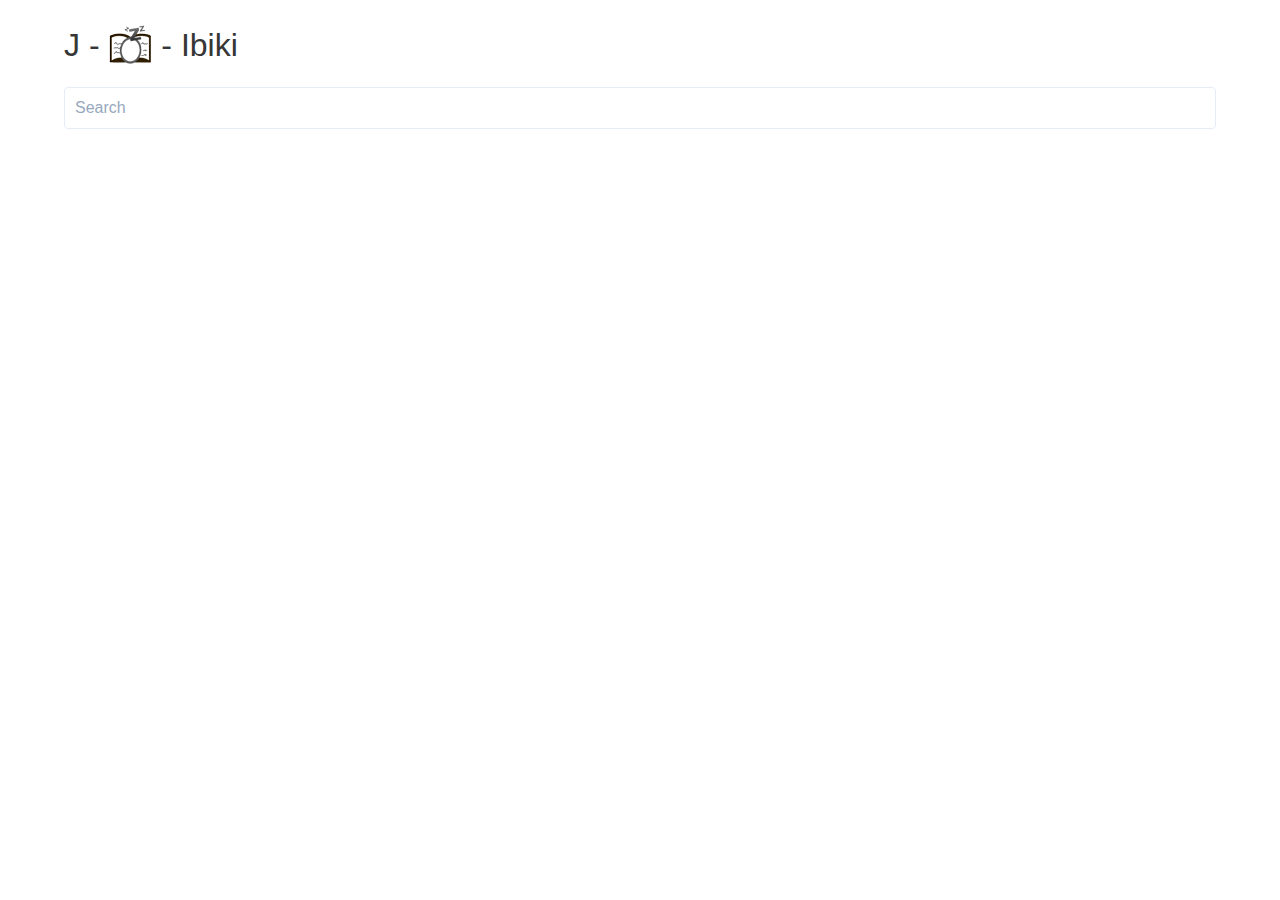
==== commit e95486ad: "nicenice" ====
--- a/static/index.html
+++ b/static/index.html
@@ -3,7 +3,7 @@
   <meta charset="utf-8">
   <meta content="width=device-width, initial-scale=1.0, maximum-scale=1.0, user-scalable=0" name="viewport">
   <title>J-Ibiki</title>
-<link href="styles.css" rel="stylesheet">
+<!-- <link href="styles.css" rel="stylesheet"> -->
 
 <style type="text/css">.color-primary-0{color:#2e4272}.color-primary-1{color:#7887ab}.color-primary-2{color:#4f628e}.color-primary-3{color:#162955}.color-primary-4{color:#061539}.color-secondary-1-0{color:#403075}.color-secondary-1-1{color:#887caf}.color-secondary-1-2{color:#615192}.color-secondary-1-3{color:#261758}.color-secondary-1-4{color:#13073a}.color-secondary-2-0{color:#e6ebf8}.color-secondary-2-1{color:#699}.color-secondary-2-2{color:#407f7f}.color-secondary-2-3{color:#0d4d4d}.color-secondary-2-4{color:#033}body{font-family:Helvetica,sans-serif}.grid-content{border-radius:4px;min-height:36px}.all{color:#1f2d3d;padding-top:1em}.logo{top:8px;position:relative}.top{margin:0;font-weight:400}</style><style type="text/css">.el-autocomplete{width:100%}body{font-family:Helvetica,sans-serif}</style><style type="text/css">.el-autocomplete{width:100%}body{font-family:Helvetica,sans-serif}.bar-outer{font-size:50%;margin:.25rem;margin-left:0;margin-right:2rem;border-radius:4px;line-height:1.5em}.bar-container{background-color:#e6ebf8;max-width:100%;border-radius:4px}.bar-text{padding-left:4px}.meaningBlock{margin-bottom:8px}.meaning{padding-top:1px;padding-bottom:1px;border-radius:2px;white-space:normal;display:inline-block;font-size:.8rem}.separator{margin-left:8px;margin-right:8px}.engMeaning{padding-top:8px}.commonness{font-size:50%;color:#e6ebf8}.reading{color:#ff9000}.text{white-space:normal;display:inline-block}.kana,.kanji{padding:8px;padding-left:0;font-size:2em;line-height:1em}.score{color:#e6ebf8;position:absolute;bottom:0}.smallHeader{font-size:8px;margin-left:2px}.listContainer{border-bottom:1px solid #eee;padding-top:.5rem;padding-bottom:.5rem;position:relative;line-height:1em}.numHits{padding-top:.5rem;color:#e6ebf8;font-size:12px;right:.2rem;position:absolute}.pagingContainer{padding-top:1em;text-align:center}</style><style type="text/css">.el-input__inner{background-image:none;box-sizing:border-box;width:100%;display:inline-block;-webkit-appearance:none;-moz-appearance:none;appearance:none;background-color:#fff;border-radius:4px;border:1px solid #bfcbd9;color:#1f2d3d;font-size:inherit;height:36px;line-height:1;outline:0;padding:3px 10px;transition:border-color .2s cubic-bezier(.645,.045,.355,1)}.el-input__inner::-webkit-input-placeholder{color:#97a8be}.el-input__inner:-ms-input-placeholder{color:#97a8be}.el-input__inner::placeholder{color:#97a8be}.el-input__inner:hover{border-color:#8391a5}.el-input__inner:focus{outline:0;border-color:#20a0ff}.el-textarea__inner{background-image:none;box-sizing:border-box;display:block;resize:vertical;padding:5px 7px;line-height:1.5;width:100%;font-size:14px;color:#1f2d3d;background-color:#fff;border:1px solid #bfcbd9;border-radius:4px;transition:border-color .2s cubic-bezier(.645,.045,.355,1)}.el-textarea__inner::-webkit-input-placeholder{color:#97a8be}.el-textarea__inner:-ms-input-placeholder{color:#97a8be}.el-textarea__inner::placeholder{color:#97a8be}.el-textarea__inner:hover{border-color:#8391a5}.el-textarea__inner:focus{outline:0;border-color:#20a0ff}.el-input{width:100%;display:inline-block;position:relative;font-size:14px}.el-input.is-disabled .el-input__inner{background-color:#eef1f6;border-color:#d1dbe5;color:#bbb;cursor:not-allowed}.el-input.is-disabled .el-input__inner::-webkit-input-placeholder{color:#bfcbd9}.el-input.is-disabled .el-input__inner:-ms-input-placeholder{color:#bfcbd9}.el-input.is-disabled .el-input__inner::placeholder{color:#bfcbd9}.el-input.is-active .el-input__inner{outline:0;border-color:#20a0ff}.el-input__icon{position:absolute;width:35px;height:100%;right:0;top:0;text-align:center;color:#bfcbd9;transition:all .3s}.el-input__icon:after{content:"";height:100%;width:0;display:inline-block;vertical-align:middle}.el-input__icon+.el-input__inner{padding-right:35px}.el-input__icon.is-clickable:hover{cursor:pointer;color:#8391a5}.el-input__icon.is-clickable:hover.el-input__icon.is-clickable+.el-input__inner{border-color:#8391a5}.el-input--large{font-size:16px}.el-input--large .el-input__inner{height:42px}.el-input--small{font-size:13px}.el-input--small .el-input__inner{height:30px}.el-input--mini{font-size:12px}.el-input--mini .el-input__inner{height:22px}.el-input-group{line-height:normal;display:inline-table;width:100%;border-collapse:separate}.el-input-group>.el-input__inner,.el-input-group__append{vertical-align:middle;display:table-cell}.el-input-group__append{background-color:#fbfdff;color:#97a8be;position:relative;border:1px solid #bfcbd9;border-radius:4px;padding:0 10px;width:1px;white-space:nowrap;border-top-left-radius:0;border-bottom-left-radius:0;border-left:0}.el-input-group__append .el-button{display:block;margin:-10px;font-size:inherit}.el-input-group__append .el-select{display:block;margin:-10px}.el-input-group__append button.el-button,.el-input-group__append div.el-select .el-input__inner,.el-input-group__append div.el-select:hover .el-input__inner{border-color:transparent;background-color:transparent;color:inherit;border-top:0;border-bottom:0}.el-input-group__append .el-input{font-size:inherit}.el-input-group__prepend{background-color:#fbfdff;color:#97a8be;vertical-align:middle;display:table-cell;position:relative;border:1px solid #bfcbd9;border-radius:4px;padding:0 10px;width:1px;white-space:nowrap;border-top-right-radius:0;border-bottom-right-radius:0;border-right:0}.el-input-group__prepend .el-button{display:block;margin:-10px;font-size:inherit}.el-input-group__prepend .el-select{display:block;margin:-10px}.el-input-group__prepend button.el-button,.el-input-group__prepend div.el-select .el-input__inner,.el-input-group__prepend div.el-select:hover .el-input__inner{border-color:transparent;background-color:transparent;color:inherit;border-top:0;border-bottom:0}.el-input-group__prepend .el-input{font-size:inherit}.el-input-group--prepend .el-input__inner{border-top-left-radius:0;border-bottom-left-radius:0}.el-input-group--append .el-input__inner{border-top-right-radius:0;border-bottom-right-radius:0}.el-textarea{display:inline-block;width:100%;vertical-align:bottom}.el-textarea.is-disabled .el-textarea__inner{background-color:#eef1f6;border-color:#d1dbe5;color:#bbb;cursor:not-allowed}.el-textarea.is-disabled .el-textarea__inner::-webkit-input-placeholder{color:#bfcbd9}.el-textarea.is-disabled .el-textarea__inner:-ms-input-placeholder{color:#bfcbd9}.el-textarea.is-disabled .el-textarea__inner::placeholder{color:#bfcbd9}.el-scrollbar{overflow:hidden;position:relative}.el-scrollbar:active .el-scrollbar__bar,.el-scrollbar:focus .el-scrollbar__bar,.el-scrollbar:hover .el-scrollbar__bar{opacity:1;transition:opacity .34s ease-out}.el-scrollbar__wrap{overflow:scroll}.el-scrollbar__wrap--hidden-default::-webkit-scrollbar{width:0;height:0}.el-scrollbar__thumb{position:relative;display:block;width:0;height:0;cursor:pointer;border-radius:inherit;background-color:rgba(151,168,190,.3);transition:background-color .3s}.el-scrollbar__thumb:hover{background-color:rgba(151,168,190,.5)}.el-scrollbar__bar{position:absolute;right:2px;bottom:2px;z-index:1;border-radius:4px;opacity:0;transition:opacity .12s ease-out}.el-scrollbar__bar.is-horizontal{height:6px;left:2px}.el-scrollbar__bar.is-horizontal>div{height:100%}.el-scrollbar__bar.is-vertical{width:6px;top:2px}.el-scrollbar__bar.is-vertical>div{width:100%}.el-autocomplete{position:relative;display:inline-block}.el-autocomplete-suggestion{margin:5px 0;box-shadow:0 0 6px 0 rgba(0,0,0,.04),0 2px 4px 0 rgba(0,0,0,.12);position:absolute;z-index:10}.el-autocomplete-suggestion li{list-style:none;line-height:36px;padding:0 10px;margin:0;cursor:pointer;color:#48576a;font-size:14px;white-space:nowrap;overflow:hidden;text-overflow:ellipsis}.el-autocomplete-suggestion li:hover{background-color:#e4e8f1}.el-autocomplete-suggestion li:active{background-color:#0082e6}.el-autocomplete-suggestion li.highlighted{background-color:#20a0ff;color:#fff}.el-autocomplete-suggestion li.divider{margin-top:6px;border-top:1px solid #d1dbe5}.el-autocomplete-suggestion li.divider:last-child{margin-bottom:-6px}.el-autocomplete-suggestion.is-loading li{text-align:center;height:100px;line-height:100px;font-size:20px;color:#999}.el-autocomplete-suggestion.is-loading li:after{display:inline-block;content:"";height:100%;vertical-align:middle}.el-autocomplete-suggestion.is-loading li:hover{background-color:#fff}.el-autocomplete-suggestion.is-loading .el-icon-loading{vertical-align:middle}.el-autocomplete-suggestion__wrap{max-height:280px;overflow:auto;background-color:#fff;border:1px solid #d1dbe5;padding:6px 0;border-radius:2px;box-sizing:border-box}.el-autocomplete-suggestion__list{margin:0;padding:0}</style><style type="text/css">.el-input{position:relative;font-size:14px}.el-input,.el-input__inner{width:100%;display:inline-block}.el-input__inner{box-sizing:border-box;background-image:none;-webkit-appearance:none;-moz-appearance:none;appearance:none;background-color:#fff;border-radius:4px;border:1px solid #bfcbd9;color:#1f2d3d;font-size:inherit;height:36px;line-height:1;outline:0;padding:3px 10px;transition:border-color .2s cubic-bezier(.645,.045,.355,1)}.el-input__inner::-webkit-input-placeholder{color:#97a8be}.el-input__inner:-ms-input-placeholder{color:#97a8be}.el-input__inner::placeholder{color:#97a8be}.el-input__inner:hover{border-color:#8391a5}.el-input__inner:focus{outline:0;border-color:#e6ebf8}.el-textarea__inner{box-sizing:border-box;background-image:none;display:block;resize:vertical;padding:5px 7px;line-height:1.5;width:100%;font-size:14px;color:#1f2d3d;background-color:#fff;border:1px solid #bfcbd9;border-radius:4px;transition:border-color .2s cubic-bezier(.645,.045,.355,1)}.el-textarea__inner::-webkit-input-placeholder{color:#97a8be}.el-textarea__inner:-ms-input-placeholder{color:#97a8be}.el-textarea__inner::placeholder{color:#97a8be}.el-textarea__inner:hover{border-color:#8391a5}.el-textarea__inner:focus{outline:0;border-color:#20a0ff}.el-input.is-disabled .el-input__inner{background-color:#eef1f6;border-color:#d1dbe5;color:#bbb;cursor:not-allowed}.el-input.is-disabled .el-input__inner::-webkit-input-placeholder{color:#bfcbd9}.el-input.is-disabled .el-input__inner:-ms-input-placeholder{color:#bfcbd9}.el-input.is-disabled .el-input__inner::placeholder{color:#bfcbd9}.el-input.is-active .el-input__inner{outline:0;border-color:#20a0ff}.el-input__icon{position:absolute;width:35px;height:100%;right:0;top:0;text-align:center;color:#bfcbd9;transition:all .3s}.el-input__icon:after{content:"";height:100%;width:0;display:inline-block;vertical-align:middle}.el-input__icon+.el-input__inner{padding-right:35px}.el-input__icon.is-clickable:hover{cursor:pointer;color:#8391a5}.el-input__icon.is-clickable:hover.el-input__icon.is-clickable+.el-input__inner{border-color:#8391a5}.el-input--large{font-size:16px}.el-input--large .el-input__inner{height:42px}.el-input--small{font-size:13px}.el-input--small .el-input__inner{height:30px}.el-input--mini{font-size:12px}.el-input--mini .el-input__inner{height:22px}.el-input-group{line-height:normal;display:inline-table;width:100%;border-collapse:separate}.el-input-group>.el-input__inner,.el-input-group__append{vertical-align:middle;display:table-cell}.el-input-group__append{background-color:#fbfdff;color:#97a8be;position:relative;border:1px solid #bfcbd9;border-radius:4px;padding:0 10px;width:1px;white-space:nowrap;border-top-left-radius:0;border-bottom-left-radius:0;border-left:0}.el-input-group__append .el-button{display:block;margin:-10px;font-size:inherit}.el-input-group__append .el-select{display:block;margin:-10px}.el-input-group__append button.el-button,.el-input-group__append div.el-select .el-input__inner,.el-input-group__append div.el-select:hover .el-input__inner{border-color:transparent;background-color:transparent;color:inherit;border-top:0;border-bottom:0}.el-input-group__append .el-input{font-size:inherit}.el-input-group__prepend{background-color:#fbfdff;color:#97a8be;vertical-align:middle;display:table-cell;position:relative;border:1px solid #bfcbd9;border-radius:4px;padding:0 10px;width:1px;white-space:nowrap;border-top-right-radius:0;border-bottom-right-radius:0;border-right:0}.el-input-group__prepend .el-button{display:block;margin:-10px;font-size:inherit}.el-input-group__prepend .el-select{display:block;margin:-10px}.el-input-group__prepend button.el-button,.el-input-group__prepend div.el-select .el-input__inner,.el-input-group__prepend div.el-select:hover .el-input__inner{border-color:transparent;background-color:transparent;color:inherit;border-top:0;border-bottom:0}.el-input-group__prepend .el-input{font-size:inherit}.el-input-group--prepend .el-input__inner{border-top-left-radius:0;border-bottom-left-radius:0}.el-input-group--append .el-input__inner{border-top-right-radius:0;border-bottom-right-radius:0}.el-textarea{display:inline-block;width:100%;vertical-align:bottom}.el-textarea.is-disabled .el-textarea__inner{background-color:#eef1f6;border-color:#d1dbe5;color:#bbb;cursor:not-allowed}.el-textarea.is-disabled .el-textarea__inner::-webkit-input-placeholder{color:#bfcbd9}.el-textarea.is-disabled .el-textarea__inner:-ms-input-placeholder{color:#bfcbd9}.el-textarea.is-disabled .el-textarea__inner::placeholder{color:#bfcbd9}</style><style type="text/css">.el-pagination{display:inline-block;white-space:nowrap;padding:2px 5px;color:#2e4272}.el-pagination:after{clear:both}.el-pagination:after,.el-pagination:before{display:table;content:""}.el-pagination button{display:inline-block;font-size:13px;min-width:28px;height:28px;line-height:28px;vertical-align:top;box-sizing:border-box;border:none;padding:0 6px;background:0 0}.el-pagination button:focus{outline:0}.el-pagination button:hover{color:#20a0ff}.el-pagination span{display:inline-block;font-size:13px;min-width:28px;height:28px;line-height:28px;vertical-align:top;box-sizing:border-box}.el-pagination button.disabled{color:#e4e4e4;background-color:#fff;cursor:not-allowed}.el-pagination .btn-next{background:50% no-repeat #fff;background-size:16px;border:1px solid #d1dbe5;cursor:pointer;margin:0;color:#4f628e;border-radius:0 2px 2px 0;border-left:0}.el-pagination .btn-next .el-icon{display:block;font-size:12px;font-style:normal}.el-pagination .btn-prev{background:50% no-repeat #fff;background-size:16px;border:1px solid #d1dbe5;cursor:pointer;margin:0;color:#4f628e;border-radius:2px 0 0 2px;border-right:0}.el-pagination .btn-prev .el-icon{display:block;font-size:12px;font-style:normal}.el-scrollbar{overflow:hidden;position:relative}.el-scrollbar:active .el-scrollbar__bar,.el-scrollbar:focus .el-scrollbar__bar,.el-scrollbar:hover .el-scrollbar__bar{opacity:1;transition:opacity .34s ease-out}.el-scrollbar__wrap{overflow:scroll}.el-scrollbar__wrap--hidden-default::-webkit-scrollbar{width:0;height:0}.el-scrollbar__thumb{position:relative;display:block;width:0;height:0;cursor:pointer;border-radius:inherit;background-color:rgba(151,168,190,.3);transition:background-color .3s}.el-scrollbar__thumb:hover{background-color:rgba(151,168,190,.5)}.el-scrollbar__bar{position:absolute;right:2px;bottom:2px;z-index:1;border-radius:4px;opacity:0;transition:opacity .12s ease-out}.el-scrollbar__bar.is-horizontal{height:6px;left:2px}.el-scrollbar__bar.is-horizontal>div{height:100%}.el-scrollbar__bar.is-vertical{width:6px;top:2px}.el-scrollbar__bar.is-vertical>div{width:100%}.el-pager{-webkit-user-select:none;-moz-user-select:none;-ms-user-select:none;user-select:none;list-style:none;font-size:0;padding:0}.el-pager,.el-pager li{vertical-align:top;display:inline-block;margin:0}.el-pager li{cursor:pointer;padding:0 4px;border:1px solid #d1dbe5;border-right:0;background:#fff;font-size:13px;min-width:28px;height:28px;line-height:28px;box-sizing:border-box;text-align:center}.el-pager li:last-child{border-right:1px solid #d1dbe5}.el-pager li:hover{color:#20a0ff}.el-pager li.btn-quicknext{line-height:28px;color:#4f628e}.el-pager li.btn-quicknext:hover{cursor:pointer}.el-pager li.btn-quickprev{line-height:28px;color:#4f628e}.el-pager li.btn-quickprev:hover{cursor:pointer}li.active.el-pager+li{border-left:0;padding-left:5px}.el-pager li.active{background-color:#e6ebf8;cursor:default}.el-pagination--small .btn-next,.el-pagination--small .btn-prev,.el-pagination--small .el-pager li{border-color:transparent;font-size:12px;line-height:22px;height:22px;min-width:22px}.el-pagination--small .el-pager li{border-radius:2px}.el-pagination--small .el-pager li:last-child{border-color:transparent;font-size:12px;line-height:22px;height:22px;min-width:22px}.el-pagination--small .arrow.disabled{visibility:hidden}.el-pagination__total{margin:0 10px}.el-pagination__rightwrapper{float:right}</style><style type="text/css">@keyframes resizeanim { from { opacity: 0; } to { opacity: 0; } } 
       .resize-triggers { animation: 1ms resizeanim; visibility: hidden; opacity: 0; }
@@ -66,7 +66,6 @@
 .title {
  color:#363636;
  font-size:2rem;
- font-weight:600;
  line-height:1.125
 }
 
@@ -118,7 +117,49 @@
   </style></head>
 
 <body>
-  <section id="app" class="all section"><div class="container color-primary-0"><h1 class="top title">J - <img src="[data-uri]" class="logo"> - Ibiki</h1> <div id="suggestion"><div class="el-autocomplete inline-input" value="input"><div class="el-input el-input--large" props="[object Object]" fetchsuggestions="function n(n){var r=arguments.length;return r?r>1?t.apply(e,arguments):t.call(e,n):t.call(e)}"><!----> <!----> <input autocomplete="off" placeholder="Search" size="large" autofocus="autofocus" rows="2" validateevent="true" class="el-input__inner" type="text"> <!----> <!----></div> <div class="el-autocomplete-suggestion" style="display: none;"><div class="el-scrollbar"><div class="el-autocomplete-suggestion__wrap el-scrollbar__wrap" style="margin-bottom: -17px; margin-right: -17px;"><ul class="el-scrollbar__view el-autocomplete-suggestion__list" style="position: relative;"><div class="resize-triggers"><div class="expand-trigger"><div style="width: 1px; height: 1px;"></div></div><div class="contract-trigger"></div></div></ul></div><div class="el-scrollbar__bar is-horizontal"><div class="el-scrollbar__thumb" style="transform: translateX(0%);"></div></div><div class="el-scrollbar__bar is-vertical"><div class="el-scrollbar__thumb" style="transform: translateY(0%);"></div></div></div></div></div></div> <div id="search" class="searchContainer"> <div class="pagingContainer"><!----></div></div></div></section>
-<script type="text/javascript" src="vendor.js?07cb1c56f866e1d928f0"></script><script type="text/javascript" src="index.js?f19470530e9574118759"></script>
 
+
+<section id="app" class="all section">
+   <div class="container color-primary-0">
+      <h1 class="top title">J - <img src="[data-uri]" class="logo"> - Ibiki</h1>
+      <div id="suggestion">
+         <div class="el-autocomplete inline-input" value="input">
+            <div class="el-input el-input--large" props="[object Object]" fetchsuggestions="function n(n){var r=arguments.length;return r?r>1?t.apply(e,arguments):t.call(e,n):t.call(e)}">
+               <!----> <!----> <input autocomplete="off" placeholder="Search" size="large" autofocus="autofocus" rows="2" validateevent="true" class="el-input__inner" type="text"> <!----> <!---->
+            </div>
+            <div class="el-autocomplete-suggestion" style="display: none;">
+               <div class="el-scrollbar">
+                  <div class="el-autocomplete-suggestion__wrap el-scrollbar__wrap" style="margin-bottom: -17px; margin-right: -17px;">
+                     <ul class="el-scrollbar__view el-autocomplete-suggestion__list" style="position: relative;">
+                        <div class="resize-triggers">
+                           <div class="expand-trigger">
+                              <div style="width: 1px; height: 1px;"></div>
+                           </div>
+                           <div class="contract-trigger"></div>
+                        </div>
+                     </ul>
+                  </div>
+                  <div class="el-scrollbar__bar is-horizontal">
+                     <div class="el-scrollbar__thumb" style="transform: translateX(0%);"></div>
+                  </div>
+                  <div class="el-scrollbar__bar is-vertical">
+                     <div class="el-scrollbar__thumb" style="transform: translateY(0%);"></div>
+                  </div>
+               </div>
+            </div>
+         </div>
+      </div>
+      <div id="search" class="searchContainer">
+         <div class="pagingContainer">
+            <!---->
+         </div>
+      </div>
+   </div>
+</section>
+
+
+
+<!-- <script async type="text/javascript" src="vendor.js?07cb1c56f866e1d928f0"></script> -->
+<!-- <script async type="text/javascript" src="index.js?f19470530e9574118759"></script> -->
+<script async type="text/javascript" src="suggestions.js"></script>
 </body></html>